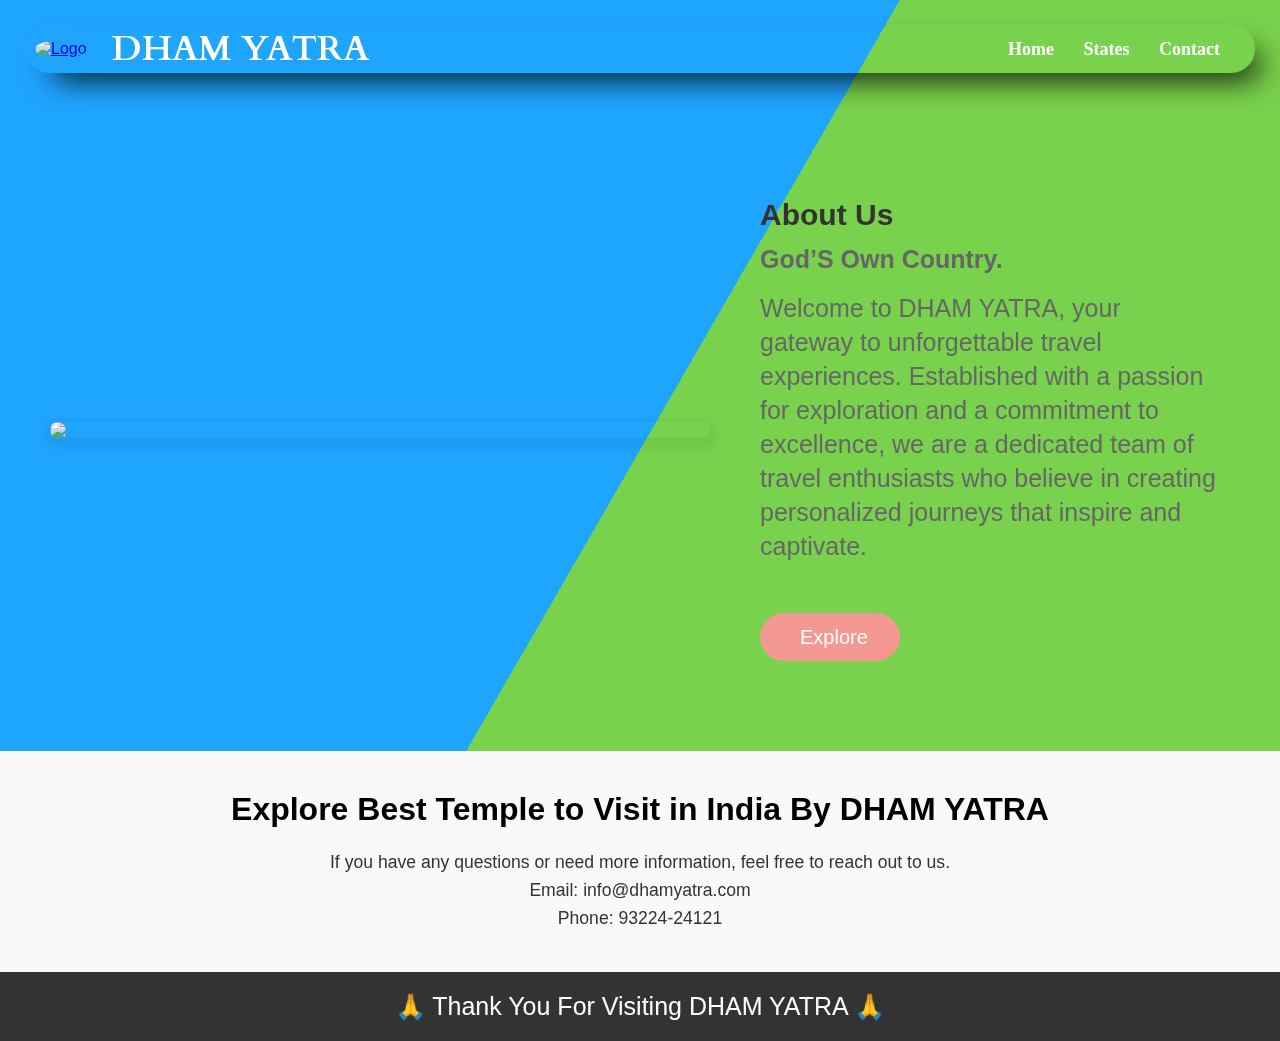
==== About_Us.html @ 4b2a9437 "Add files via upload" ====
<!DOCTYPE html>
<html lang="en">
    <head>
        <meta charset="utf-8">
        <meta name="viewport" content="width=device-width, initial-scale=1">
        <title>DHAM YATRA</title>
        <link rel="preconnect" href="https://fonts.googleapis.com">
      <link rel="preconnect" href="https://fonts.gstatic.com" crossorigin>
      <link href="https://fonts.googleapis.com/css2?family=Cardo:ital,wght@0,400;0,700;1,400&display=swap" rel="stylesheet">
      <link rel="icon" type="image/x-icon" href="https://t4.ftcdn.net/jpg/07/84/15/01/360_F_784150169_tMNmm6iFpgepPbBZ1gFFnoPx4Ailq6qx.jpg">
      <link rel="stylesheet" href="About.css">
    </head>

<style>

</style>
<body>
    <div class="bg"></div>
    <div class="bg bg2"></div>
    <div class="bg bg3"></div>
    <nav class="navbar">
        <div class="navdiv">
          <div class="logo_1"><a href="#"><img
                src=https://t4.ftcdn.net/jpg/07/84/15/01/360_F_784150169_tMNmm6iFpgepPbBZ1gFFnoPx4Ailq6qx.jpg
                alt="Logo"></a> </div>
          <div class="logo"><a href="#">DHAM YATRA</a> </div>
          <div class="nav">
            <ul>
              <li><a href="index.html">Home</a></li>
              <li><a href="http://127.0.0.1:5500/DHAM%20YATRA/Dham_Ytra.html#Stats">States</a></li>
              <li><a href="Contact.html">Contact</a></li>
            </ul>
          </div>
        </div>
        </nav>
        <div class="responsive-container-block bigContainer">
            <div class="responsive-container-block Container">
              <img class="mainImg" src="https://www.savaari.com/blog/wp-content/uploads/2024/01/indian-temple-g085a80a15_1920-1.jpg">
              <div class="allText aboveText">
                <p class="text-blk headingText">
                  About Us
                </p>
                <p class="text-blk subHeadingText">
                    God’S Own Country.
                </p>
                <p class="text-blk description">
                    Welcome to DHAM YATRA, your gateway to unforgettable travel experiences. Established with a passion for exploration and a commitment to excellence, we are a dedicated team of travel enthusiasts who believe in creating personalized journeys that inspire and captivate.
                </p>
                <a href="Dham_Ytra.html">
                <button class="explore">
                  Explore
                </button>
                </a>
              </div>
            </div>
        </div>
        <section id="contact">
            <h2>Explore Best Temple to Visit in India By DHAM YATRA</h2>
            <p>If you have any questions or need more information, feel free to reach out to us.</p>
            <p>Email: info@dhamyatra.com</p>
            <p>Phone: 93224-24121</p>
        </section>
        <footer>
            <p> <span style='font-size:25px;'>&#128591; Thank You For Visiting DHAM YATRA &#128591;</span> </p>
            
        </footer>
</body>
</html>
---- About.css ----
.responsive-cell-block {
    min-height: 75px;
  }
  
  * {
    font-family: Nunito, sans-serif;
    padding: 0px;
    margin: 0px;
  }
  
  .bg {
    animation:slide 3s ease-in-out infinite alternate;
    background-image: linear-gradient(-60deg, #6c3 50%, #09f 50%);
    bottom:0;
    left:-50%;
    opacity:.5;
    position:fixed;
    right:-50%;
    top:0;
    z-index:-1;
  }
  
  .bg2 {
    animation-direction:alternate-reverse;
    animation-duration:4s;
  }
  
  .bg3 {
    animation-duration:5s;
  }
  
  .content {
    background-color:rgba(255,255,255,.8);
    border-radius:.25em;
    box-shadow:0 0 .25em rgba(0,0,0,.25);
    box-sizing:border-box;
    padding:10vmin;
    text-align:center;
  }
  
  h1 {
    font-family:monospace;
  }
  
  @keyframes slide {
    0% {
      transform:translateX(-25%);
    }
    100% {
      transform:translateX(25%);
    }
  }
  
  .navbar {
    font-family: calibri;
    padding-right: 10px;
    padding-left: 10px;
    margin: 25px;
    border-radius: 30px;
    box-shadow: 16px 16px 31px -11px black;
  
  }
  
  .navdiv {
    display: flex;
    align-items: center;
    justify-content: space-between;
  }
  
  .logo_1 img {
    height: 50px;
    /* Adjust height as per your logo */
    vertical-align: middle;
    border-radius: 50%;
    text-align: left;
  }
  
  .logo a {
    font-size: 35px;
    font-family: "Cardo", cursive;
    font-weight: 600;
    text-decoration: none;
    color: white;
    margin-left: 25px;
  }
  
  li {
    list-style: none;
    display: inline-block;
  }
  
  li a {
    color: white;
    font-size: 18px;
    font-weight: bold;
    margin-right: 25px;
    text-decoration: none;
    font-family: calibri;
  }
  
  .nav {
    text-align: right;
    margin-left: auto;
  }
  
  button {
    background-color: black;
    margin-left: 10px;
    border-radius: 35px;
    padding: 10px;
    width: 90px;
  }
  
  button a {
    color: white;
    font-weight: bold;
    font-size: 15px;
    text-decoration: none
  }
  
  @import url('https://fonts.googleapis.com/css?family=DM+Sans:400,500,700&display=swap');
  
  * {
    box-sizing: border-box;
  }
  * {
    font-family: Nunito, sans-serif;
  }
  
  .responsive-container-block {
    min-height: 75px;
    height: fit-content;
    width: 100%;
    padding-top: 10px;
    padding-right: 10px;
    padding-bottom: 10px;
    padding-left: 10px;
    display: flex;
    flex-wrap: wrap;
    margin-top: 0px;
    margin-right: auto;
    margin-bottom: 0px;
    margin-left: auto;
    justify-content: flex-start;
  }
  
  .text-blk {
    margin-top: 0px;
    margin-right: 0px;
    margin-bottom: 0px;
    margin-left: 0px;
    padding-top: 10px;
    padding-right: 10px;
    padding-bottom: 10px;
    padding-left: 10px;
    line-height: 25px;
  }
  
  .responsive-container-block.bigContainer {
    padding-top: 10px;
    padding-right: 30px;
    padding-bottom: 10px;
    padding-left: 30px;
    flex-direction: column;
    align-items: center;
    justify-content: center;
  }
  
  .mainImg {
    color: black;
    width: 55%;
    height: auto;
    box-shadow: rgba(0, 0, 0, 0.05) 0px 5px 10px 7px;
    border-top-left-radius: 10px;
    border-top-right-radius: 10px;
    border-bottom-right-radius: 10px;
    border-bottom-left-radius: 10px;
  }
  
  .text-blk.headingText {
    font-size: 30px;
    font-weight: 700;
    line-height: 34px;
    color: rgb(51, 51, 51);
    padding-top: 0px;
    padding-right: 10px;
    padding-bottom: 0px;
    padding-left: 10px;
    margin-top: 0px;
    margin-right: 0px;
    margin-bottom: 10px;
    margin-left: 0px;
  }
  
  .allText {
    padding-top: 0px;
    padding-right: 0px;
    padding-bottom: 0px;
    padding-left: 0px;
    margin-top: 0px;
    margin-right: 0px;
    margin-bottom: 0px;
    margin-left: 40px;
    width: 40%;
    margin: 0 0 0 0;
  }
  
  .text-blk.subHeadingText {
    color: rgb(102, 102, 102);
    font-size: 25px;
    line-height: 34px;
    font-weight: 700;
    padding-top: 0px;
    padding-right: 10px;
    padding-bottom: 0px;
    padding-left: 10px;
    margin-top: 0px;
    margin-right: 0px;
    margin-bottom: 15px;
    margin-left: 0px;
  }
  
  .text-blk.description {
    font-size: 25px;
    line-height: 34px;
    color: rgb(102, 102, 102);
    margin-top: 0px;
    margin-right: 0px;
    margin-bottom: 50px;
    margin-left: 0px;
    padding-top: 0px;
    padding-right: 10px;
    padding-bottom: 0px;
    padding-left: 10px;
  }
  
  .explore {
    font-size: 20px;
    line-height: 28px;
    color: rgb(255, 255, 255);
    background-color: rgb(244, 152, 146);
    padding-top: 10px;
    padding-right: 100px;
    padding-bottom: 10px;
    padding-left: 40px;
    border-top-width: 0px;
    border-right-width: 0px;
    border-bottom-width: 0px;
    border-left-width: 0px;
    border-top-style: outset;
    border-right-style: outset;
    border-bottom-style: outset;
    border-left-style: outset;
    border-top-color: rgb(244, 152, 146);
    border-right-color: rgb(244, 152, 146);
    border-bottom-color: rgb(244, 152, 146);
    border-left-color: rgb(244, 152, 146);
    border-image-source: initial;
    border-image-slice: initial;
    border-image-width: initial;
    border-image-outset: initial;
    border-image-repeat: initial;
    cursor: pointer;
  }
  
  .explore:hover {
    background-image: initial;
    background-position-x: initial;
    background-position-y: initial;
    background-size: initial;
    background-attachment: initial;
    background-origin: initial;
    background-clip: initial;
    background-color: rgb(255, 235, 234);
    color: rgb(244, 152, 146);
  }
  
  .responsive-container-block.Container {
    margin-top: 80px;
    margin-right: auto;
    margin-bottom: 50px;
    margin-left: auto;
    justify-content: center;
    align-items: center;
    max-width: 1320px;
    padding-top: 10px;
    padding-right: 10px;
    padding-bottom: 10px;
    padding-left: 10px;
  }
  
  .responsive-container-block.Container.bottomContainer {
    margin-top: 100px;
    margin-right: 0px;
    margin-bottom: 50px;
    margin-left: 0px;
    flex-direction: row-reverse;
    margin: 100px auto 50px auto;
  }
  
  .allText.aboveText {
    margin: 0 0 0 40px;
  }
  
  .allText.bottomText {
    margin: 0 40px 0 0;
  }
  
  @media (max-width: 1024px) {
    .responsive-container-block.Container {
      max-width: 850px;
    }
  
    .mainImg {
      width: 55%;
      height: auto;
    }
  
    .text-blk.description {
      font-size: 20px;
    }
  
    .allText {
      width: 40%;
      margin-top: 0px;
      margin-right: 0px;
      margin-bottom: 0px;
      margin-left: 20px;
    }
  
    .responsive-container-block.bigContainer {
      padding-top: 10px;
      padding-right: 10px;
      padding-bottom: 10px;
      padding-left: 10px;
    }
  
    .text-blk.subHeadingText {
      font-size: 22px;
    }
  
    .responsive-container-block.Container.bottomContainer {
      margin: 80px auto 50px auto;
    }
  
    .responsive-container-block.Container {
      max-width: 830px;
    }
  
    .allText.aboveText {
      margin: 30px 0 0 40px;
    }
  
    .allText.bottomText {
      margin: 30px 40px 0 0;
    }
  }
  
  @media (max-width: 768px) {
    .mainImg {
      width: 90%;
    }
  
    .allText {
      width: 100%;
      margin-top: 0px;
      margin-right: 0px;
      margin-bottom: 0px;
      margin-left: 0px;
      display: flex;
      flex-direction: column;
      justify-content: center;
      align-items: center;
      padding-top: 0px;
      padding-right: 0px;
      padding-bottom: 0px;
      padding-left: 0px;
    }
  
    .responsive-container-block.Container {
      flex-direction: column;
      height: auto;
    }
  
    .text-blk.headingText {
      text-align: center;
    }
  
    .text-blk.subHeadingText {
      text-align: center;
      font-size: 25px;
    }
  
    .text-blk.description {
      text-align: center;
      font-size: 25px;
    }
  
    .allText {
      margin-top: 40px;
      margin-right: 0px;
      margin-bottom: 0px;
      margin-left: 0px;
    }
  
    .allText.aboveText {
      margin: 40px 0 0 0;
    }
  
    .responsive-container-block.Container {
      margin: 80px auto 50px auto;
    }
  
    .responsive-container-block.Container.bottomContainer {
      margin: 50px auto 50px auto;
    }
  
    .allText.bottomText {
      margin: 40px 0 0 0;
    }
  }
  
  @media (max-width: 500px) {
    .responsive-container-block.Container {
      padding-top: 10px;
      padding-right: 0px;
      padding-bottom: 10px;
      padding-left: 0px;
      width: 100%;
      max-width: 100%;
    }
  
    .mainImg {
      width: 100%;
    }
  
    .responsive-container-block.bigContainer {
      padding-top: 10px;
      padding-right: 25px;
      padding-bottom: 10px;
      padding-left: 25px;
    }
  
    .text-blk.subHeadingText {
      font-size: 25px;
      padding-top: 0px;
      padding-right: 0px;
      padding-bottom: 0px;
      padding-left: 0px;
    }
  
    .text-blk.description {
      font-size: 25px;
      padding-top: 0px;
      padding-right: 0px;
      padding-bottom: 0px;
      padding-left: 0px;
    }
  
    .allText {
      padding-top: 0px;
      padding-right: 0px;
      padding-bottom: 0px;
      padding-left: 0px;
      width: 100%;
    }
  }
  #contact {
  text-align: center;
  padding: 40px 20px;
  background-color: #f9f9f9;
  margin-top: 20px;
  }
  
  #contact h2 {
  font-size: 2em;
  margin-bottom: 20px;
  }
  
  #contact p {
  font-size: 1.1em;
  color: #333;
  line-height: 1.6;
  }
  
  footer {
  background-color: #333;
  color: white;
  text-align: center;
  padding: 20px 0;
  }
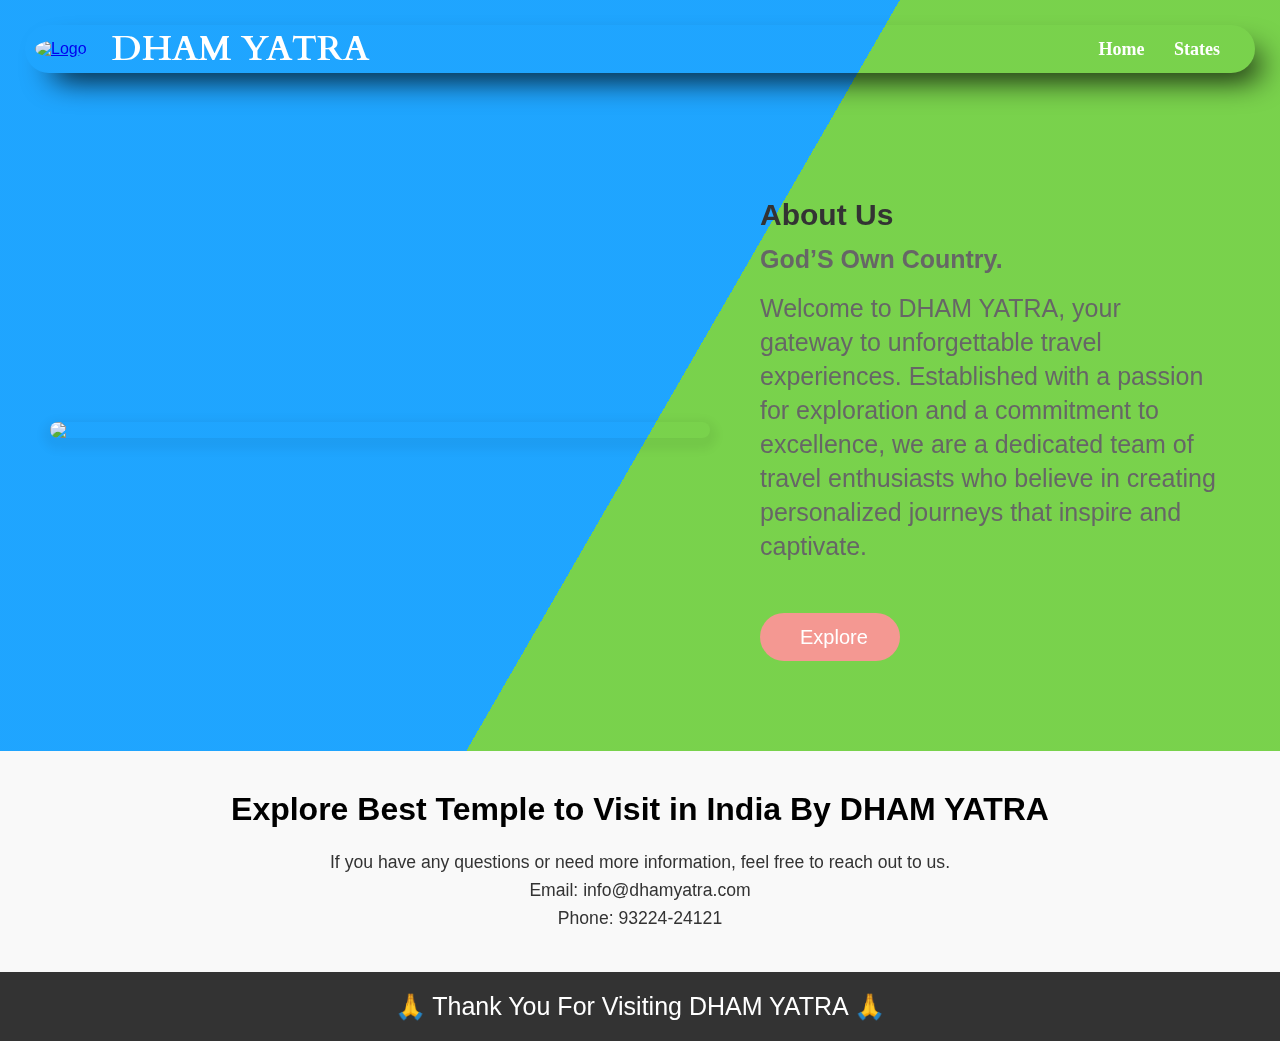
==== commit cd41f0cf: "Update About_Us.html" ====
--- a/About_Us.html
+++ b/About_Us.html
@@ -27,8 +27,7 @@
           <div class="nav">
             <ul>
               <li><a href="index.html">Home</a></li>
-              <li><a href="http://127.0.0.1:5500/DHAM%20YATRA/Dham_Ytra.html#Stats">States</a></li>
-              <li><a href="Contact.html">Contact</a></li>
+              <li><a href="https://dhamyatra.netlify.app/#Stats">States</a></li>
             </ul>
           </div>
         </div>
@@ -46,7 +45,7 @@
                 <p class="text-blk description">
                     Welcome to DHAM YATRA, your gateway to unforgettable travel experiences. Established with a passion for exploration and a commitment to excellence, we are a dedicated team of travel enthusiasts who believe in creating personalized journeys that inspire and captivate.
                 </p>
-                <a href="Dham_Ytra.html">
+                <a href="index.html">
                 <button class="explore">
                   Explore
                 </button>
@@ -65,4 +64,4 @@
             
         </footer>
 </body>
-</html>+</html>
